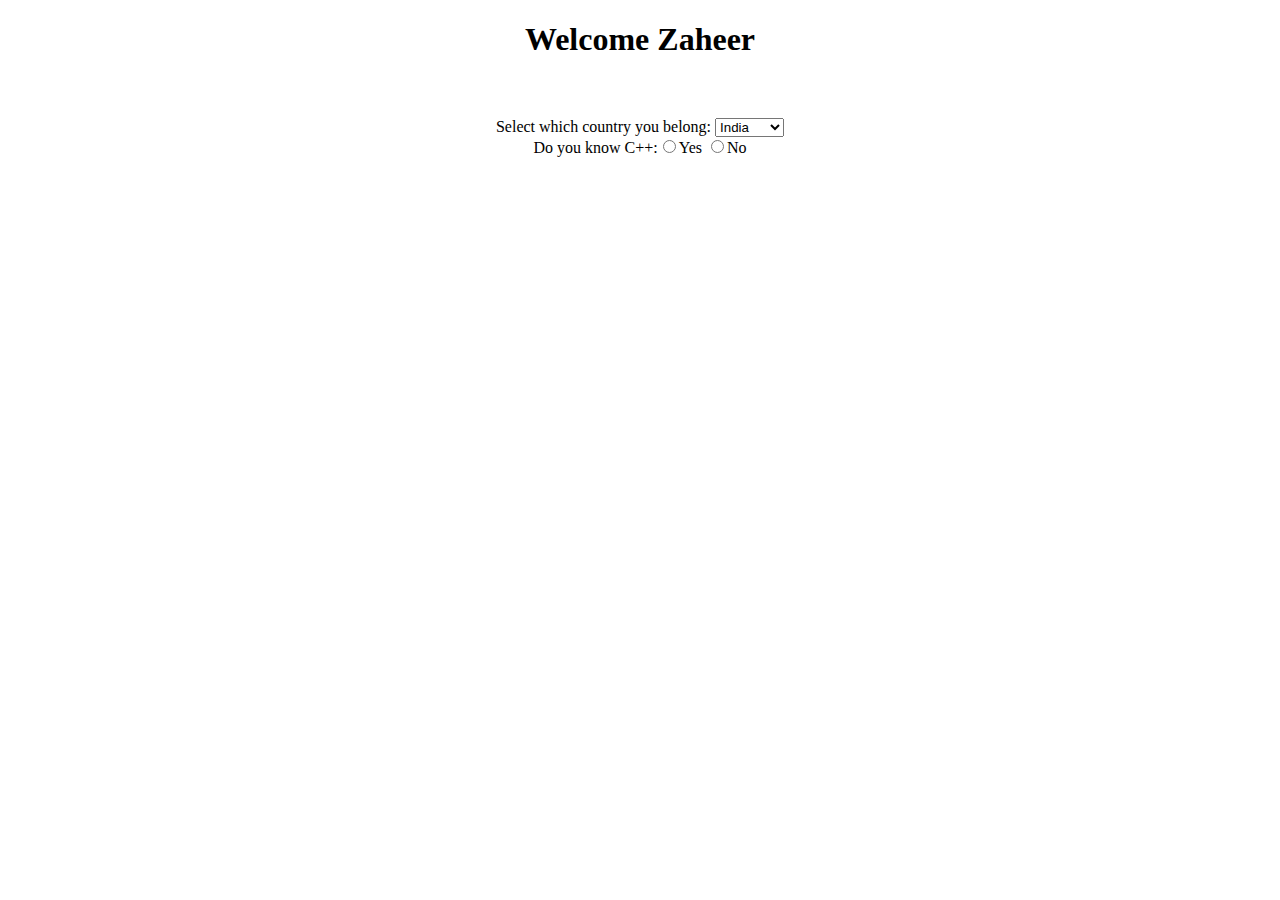
==== 13c.html @ b33117cb "Add files via upload" ====
<!DOCTYPE html>
<html lang="en">
<head>
    <meta charset="UTF-8">
    <meta name="viewport" content="width=device-width, initial-scale=1.0">
    <title>Document</title>
    <style>
        p {
          text-align: center;
          font-size: 60px;
          margin-top: 0px;
        }
        </style>
</head>
<body>
    <h1 style="text-align: center;">Welcome Zaheer</h1>
    <p id="demo"></p>
    <div class="item" style="text-align: center;"> Select which country you belong: 
        <select name="Country" id="">
            <option value="India">India</option>
            <option value="USA">USA</option>
            <option value="Canada">Canada</option>
            <option value="UK">UK</option>
            <option value="Other">Other</option>
        </select><br></div>
    <div class="item" style="text-align: center;">Do you know C++:<input type="radio" name="passport">Yes <input type="radio" name="passport">No <br></div>
    <script>
        // Set the date we're counting down to
        var countDownDate = new Date().getTime()+ 120000;
        
        // Update the count down every 1 second
        var x = setInterval(function() {
        
          // Get today's date and time
          var now = new Date().getTime();
            
          // Find the distance between now and the count down date
          var distance = countDownDate - now;
            
          // Time calculations for days, hours, minutes and seconds
          var days = Math.floor(distance / (1000 * 60 * 60 * 24));
          var hours = Math.floor((distance % (1000 * 60 * 60 * 24)) / (1000 * 60 * 60));
          var minutes = Math.floor((distance % (1000 * 60 * 60)) / (1000 * 60));
          var seconds = Math.floor((distance % (1000 * 60)) / 1000);
            
          // Output the result in an element with id="demo"
          document.getElementById("demo").innerHTML =minutes + "m " + seconds + "s ";
            
          // If the count down is over, write some text 
          if (distance < 0) {
            clearInterval(x);
            document.getElementById("demo").innerHTML = "EXPIRED";
            if(country.selected){
                if(item.checked){
                    document.write("2");
                }
            }
          }
        }, 1000);
        </script>
        
</body>
</html>
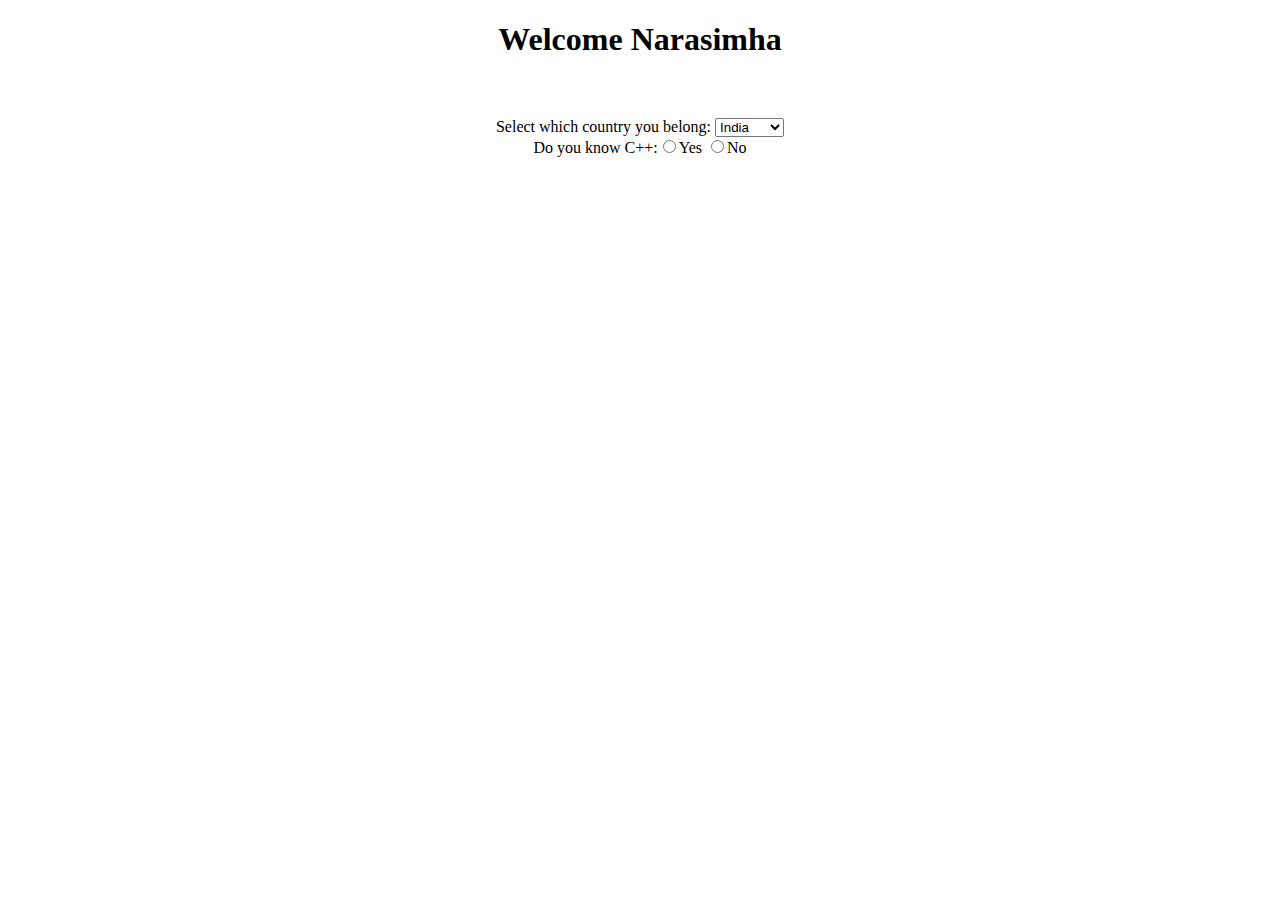
==== commit 895a8c5a: "Update 13c.html" ====
--- a/13c.html
+++ b/13c.html
@@ -13,7 +13,7 @@
         </style>
 </head>
 <body>
-    <h1 style="text-align: center;">Welcome Zaheer</h1>
+    <h1 style="text-align: center;">Welcome Narasimha</h1>
     <p id="demo"></p>
     <div class="item" style="text-align: center;"> Select which country you belong: 
         <select name="Country" id="">
@@ -60,4 +60,4 @@
         </script>
         
 </body>
-</html>+</html>
